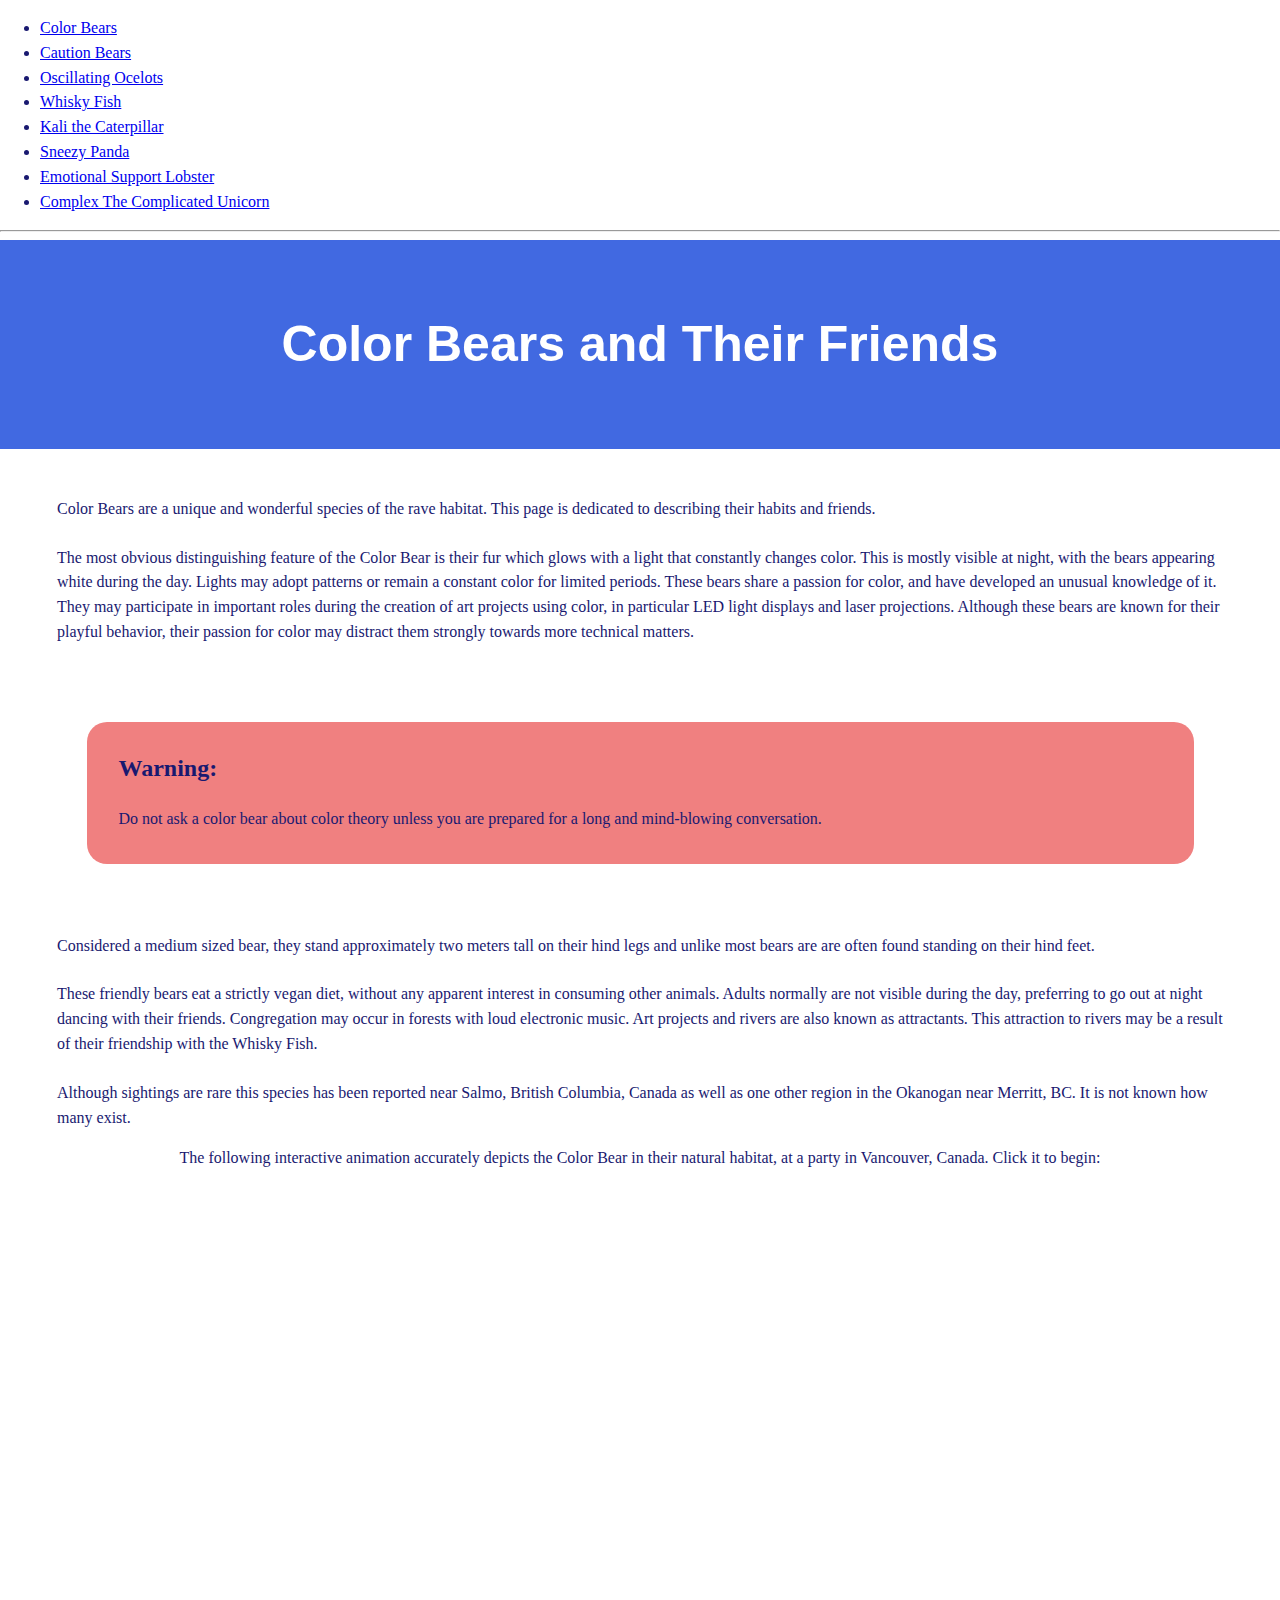
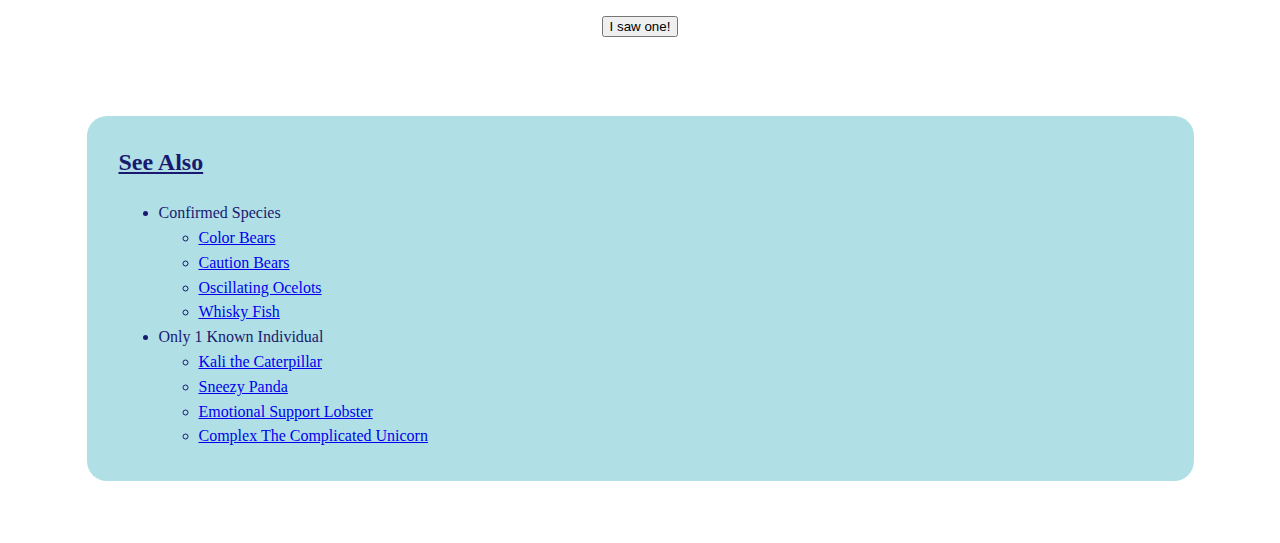
==== index.html @ 9827e075 "upload color bear pages" ====
<!DOCTYPE html>

<html lang="en">
    <head>
        <meta charset="utf-8">
        <meta name="viewport" content="width=device-width, initial-scale=1, shrink-to-fit=no">

        <!-- Bootstrap CSS -->
        <link rel="stylesheet" href="https://cdn.jsdelivr.net/npm/bootstrap@4.1.3/dist/css/bootstrap.min.css" integrity="sha384-MCw98/SFnGE8fJT3GXwEOngsV7Zt27NXFoaoApmYm81iuXoPkFOJwJ8ERdknLPMO" crossorigin="anonymous">

        <link href="styles.css" rel="stylesheet">
        <title>Color Bears and Their Friends</title>
    </head>
    <body>
        <div id = "navigationbar"></div>
        <hr>
        <div class = "header">
            <h1>
                <strong>Color Bears and Their Friends</strong>
            </h1>
        </div>
        <div class = "container">

            <div class = "section">
                Color Bears are a unique and wonderful species of the rave habitat. This page is dedicated to describing their habits and friends.
            </div>

            <div class = "section">
                The most obvious distinguishing feature of the Color Bear is their fur which glows with a light that constantly changes color. This is mostly visible at night, with the bears appearing white during the day. Lights may adopt patterns or remain a constant color for limited periods. These bears share a passion for color, and have developed an unusual knowledge of it. They may participate in important roles during the creation of art projects using color, in particular LED light displays and laser projections. Although these bears are known for their playful behavior, their passion for color may distract them strongly towards more technical matters.
            </div>

            <div class = "warning">
                <h2>Warning:</h2>
                <p>
                    Do not ask a color bear about color theory unless you are prepared for a long and mind-blowing conversation.
                </p>
            </div>

            <div class = "section">
                Considered a medium sized bear, they stand approximately two meters tall on their hind legs and unlike most bears are are often found standing on their hind feet.
            </div>

            <div class = "section">
                These friendly bears eat a strictly vegan diet, without any apparent interest in consuming other animals. Adults normally are not visible during the day, preferring to go out at night dancing with their friends. Congregation may occur in forests with loud electronic music. Art projects and rivers are also known as attractants. This attraction to rivers may be a result of their friendship with the Whisky Fish.
            </div>

            <div class = "section">
                Although sightings are rare this species has been reported near Salmo, British Columbia, Canada as well as one other region in the Okanogan near Merritt, BC. It is not known how many exist.
            </div>

            <div class = "game">
                The following interactive animation accurately depicts the Color Bear in their natural habitat, at a party in Vancouver, Canada. Click it to begin:
                <br>
                <br>
                    <iframe src="https://scratch.mit.edu/projects/1078716597/embed" allowtransparency="true" width="485" height="402" frameborder="0" scrolling="no" allowfullscreen></iframe>
            </div>

        </div>
        <div class = "container">
            <div id = "footer">
            </div>
        </div>

    <script src="main.js" rel="html/javascript"></script>
    <script src="https://code.jquery.com/jquery-3.3.1.slim.min.js" integrity="sha384-q8i/X+965DzO0rT7abK41JStQIAqVgRVzpbzo5smXKp4YfRvH+8abtTE1Pi6jizo" crossorigin="anonymous"></script>
    <script src="https://cdn.jsdelivr.net/npm/popper.js@1.14.3/dist/umd/popper.min.js" integrity="sha384-ZMP7rVo3mIykV+2+9J3UJ46jBk0WLaUAdn689aCwoqbBJiSnjAK/l8WvCWPIPm49" crossorigin="anonymous"></script>
    <script src="https://cdn.jsdelivr.net/npm/bootstrap@4.1.3/dist/js/bootstrap.min.js" integrity="sha384-ChfqqxuZUCnJSK3+MXmPNIyE6ZbWh2IMqE241rYiqJxyMiZ6OW/JmZQ5stwEULTy" crossorigin="anonymous"></script>
    </body>
</html>
---- styles.css ----
body {
    color: midnightblue;
    background-color: #fff;
    font-size: 1rem;
    font-weight: 450;
    line-height: 1.55;
    margin: 0;
    text-align: left;
}
figcaption {
    font-style:italic;
    display:block;
    margin-left:auto;
    margin-right:auto;
    width: 50%;
}
.container {
    margin-right: auto;
    margin-left: auto;
    padding-right: 25px;
    padding-left: 25px;
}
.centered{
    text-align:center;
}
.footer {
    padding: 0.5rem 2rem 1rem 2rem;
    background-color:powderblue;
    border-radius: 20px;
    margin: 5%;
}
.game{
    text-align:center;
}
h1 {
    font-size: 50px;
    font-family: 'Montserrat', sans-serif;
}

.header {
    background-color: royalblue;
    color: #fff;
    margin-bottom: 2.5rem;
    padding: 2rem 1rem;
    text-align: center;
}

img {
    border: 1px solid #ddd;
    border-radius: 20px;
    padding: 5px;

    display: block;
    margin-left: auto;
    margin-right: auto;
    width: 50%;
}

.nb {
    padding: 0.5rem 2rem 1rem 2rem;
    background-color:dodgerblue;
    border-radius: 20px;
    margin: 5%;
}

.section {
    padding: 0.5rem 2rem 1rem 2rem;
}
.section:hover {
    background-color: silver;
    transition: color 2s ease-in-out, background-color 0.15s ease-in-out;
}

.warning {
    padding: 0.5rem 2rem 1rem 2rem;
    background-color:lightcoral;
    border-radius: 20px;
    margin: 5%;
}
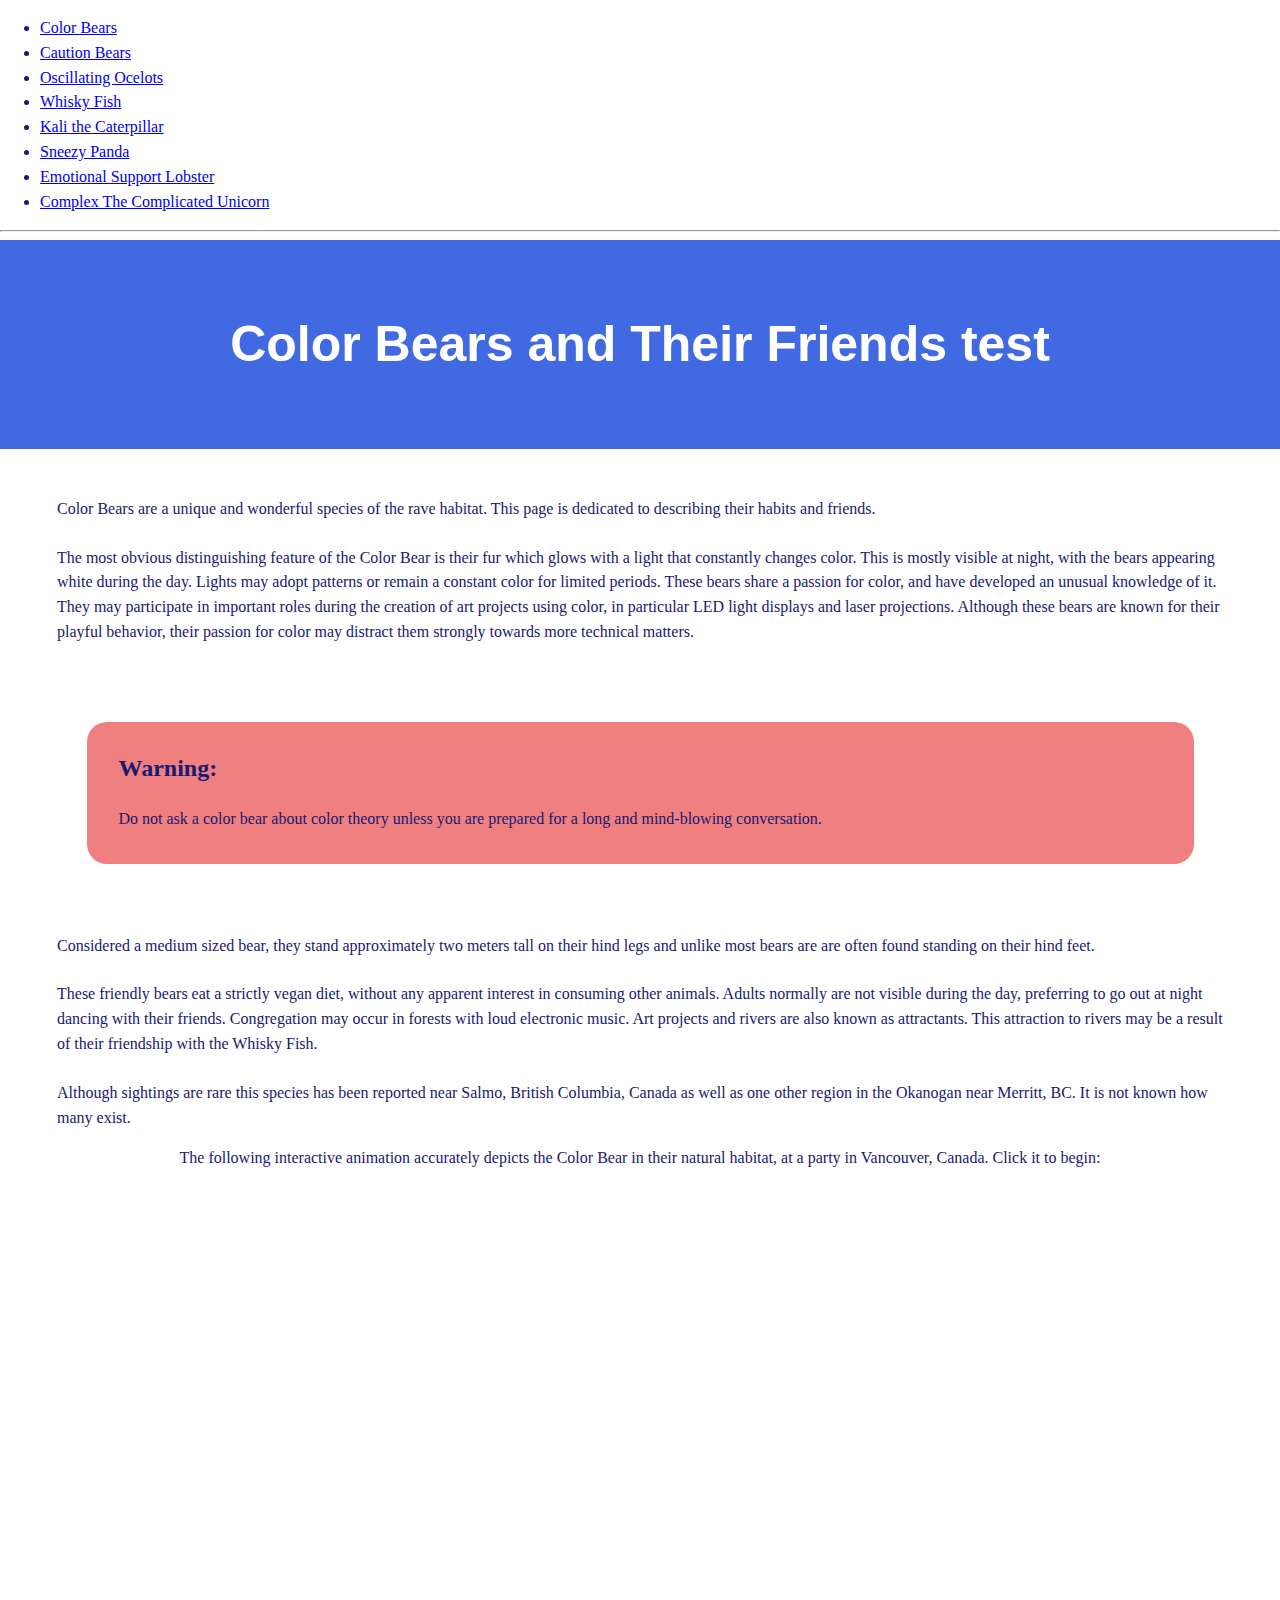
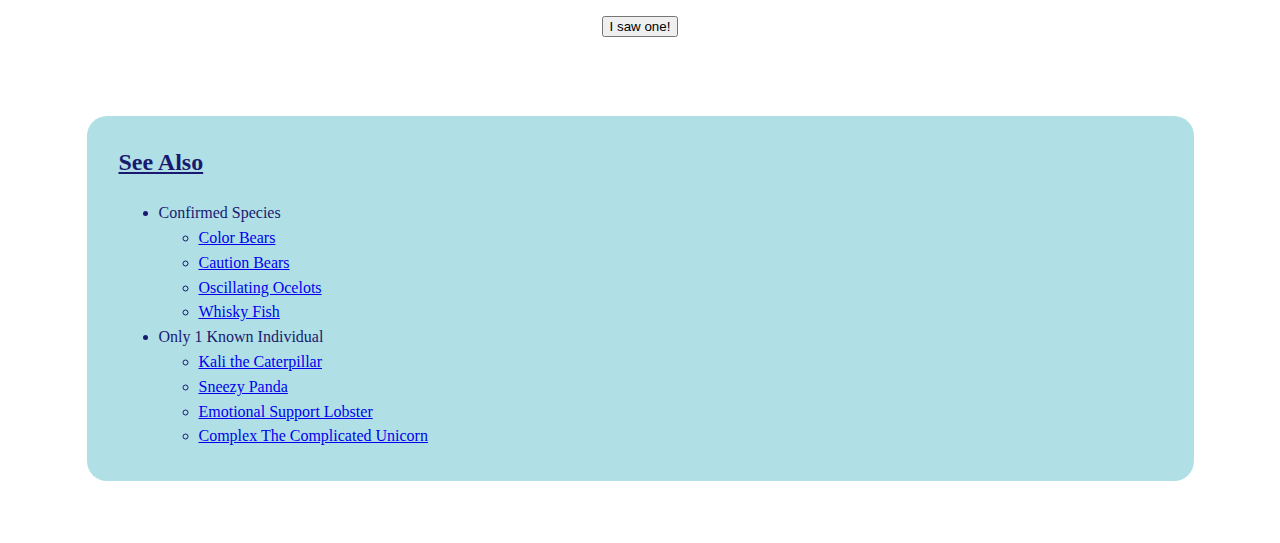
==== commit c9c4636b: "debugging" ====
--- a/index.html
+++ b/index.html
@@ -16,7 +16,7 @@
         <hr>
         <div class = "header">
             <h1>
-                <strong>Color Bears and Their Friends</strong>
+                <strong>Color Bears and Their Friends test</strong>
             </h1>
         </div>
         <div class = "container">
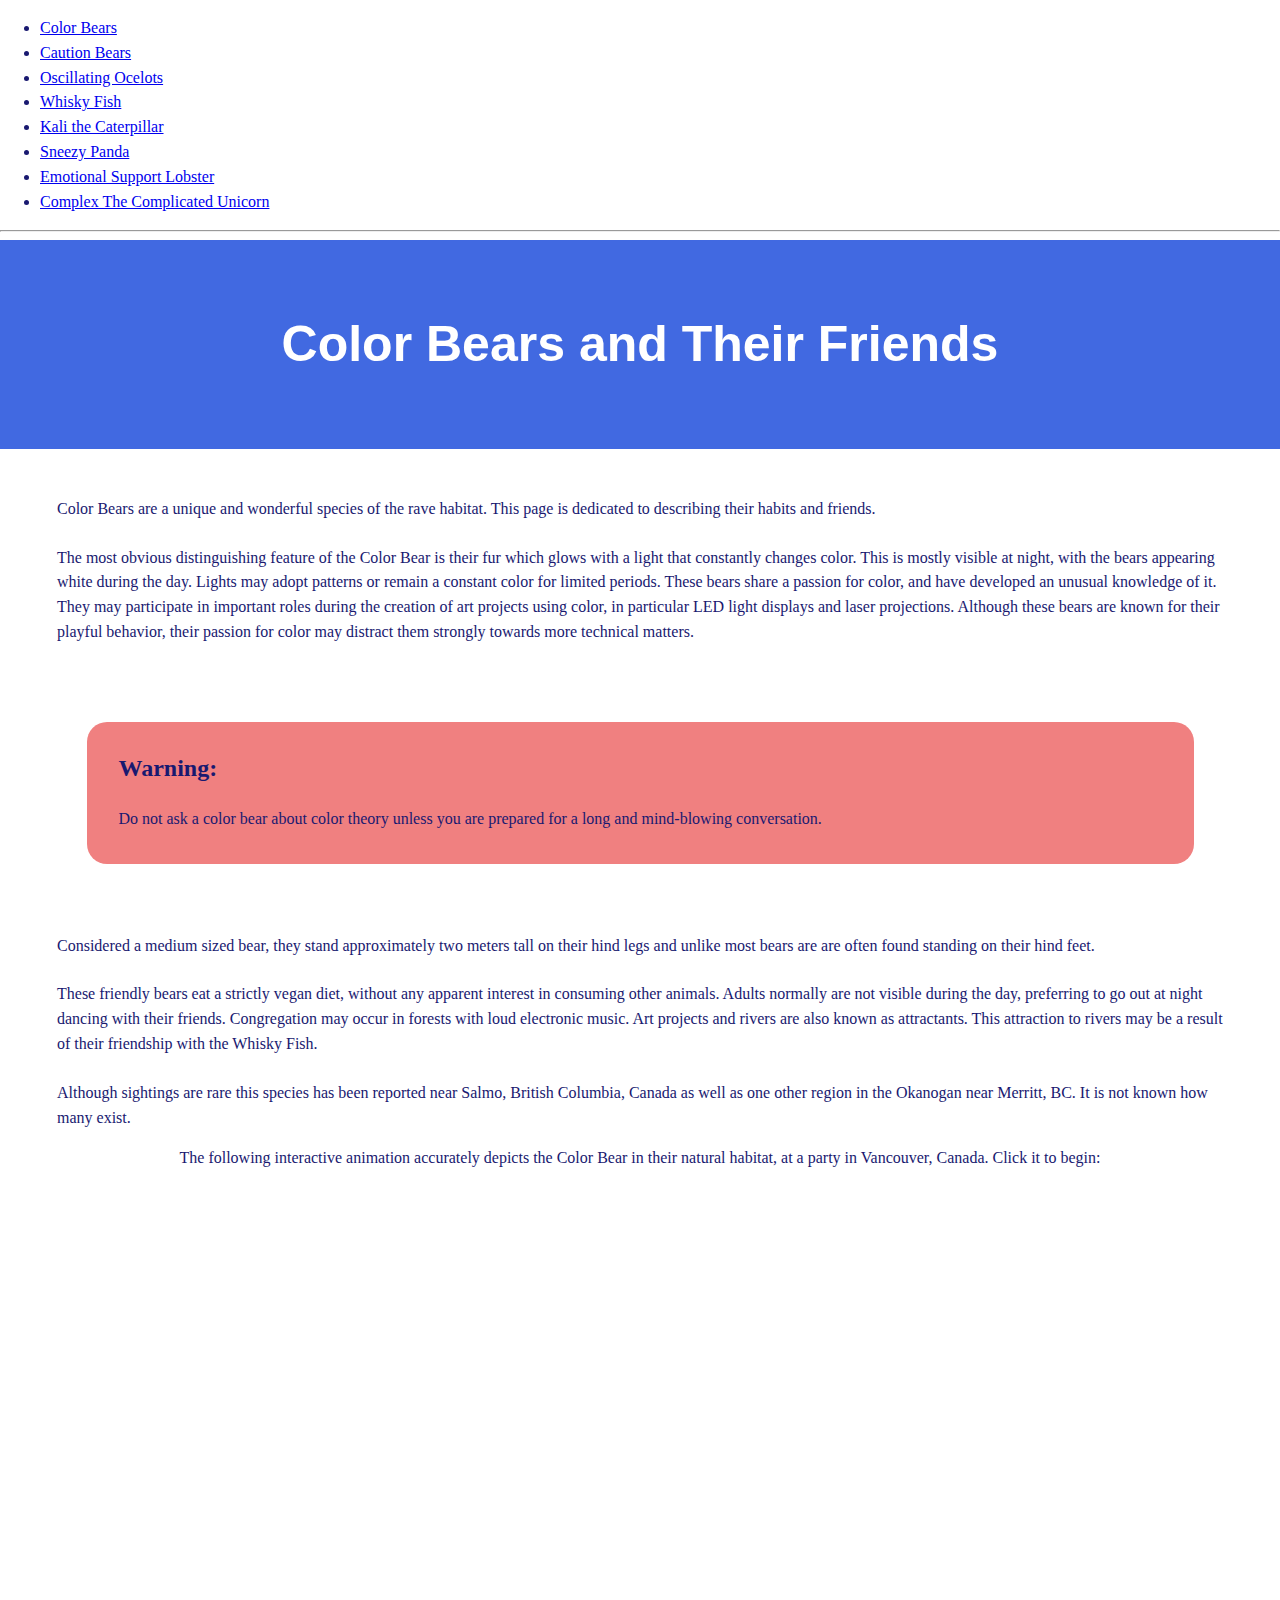
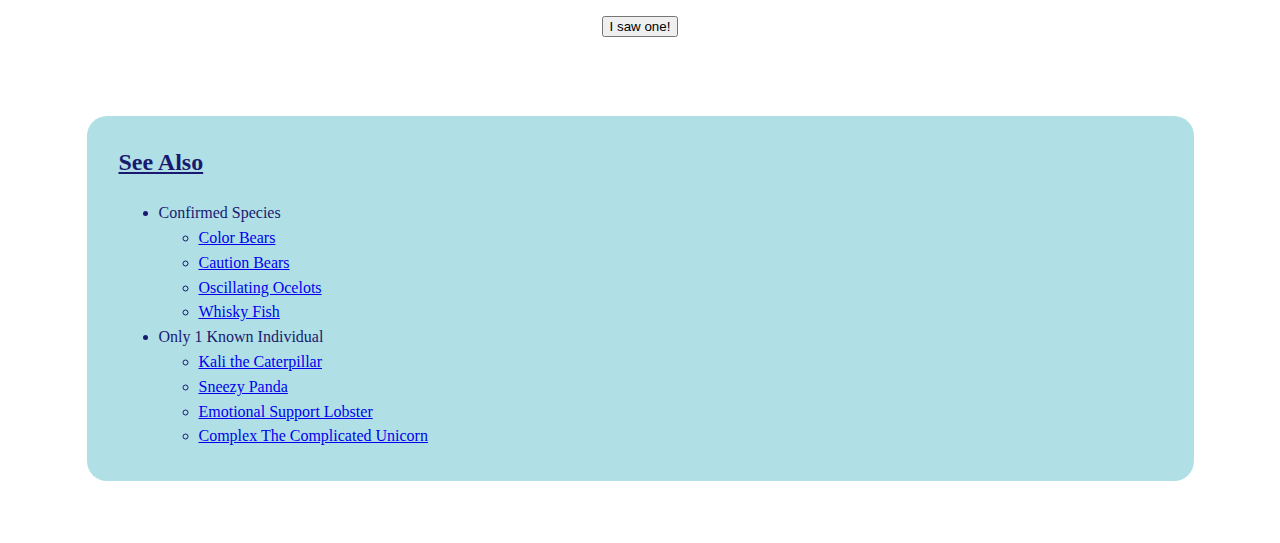
==== commit eb3481cc: "Update index.html" ====
--- a/index.html
+++ b/index.html
@@ -9,14 +9,14 @@
         <link rel="stylesheet" href="https://cdn.jsdelivr.net/npm/bootstrap@4.1.3/dist/css/bootstrap.min.css" integrity="sha384-MCw98/SFnGE8fJT3GXwEOngsV7Zt27NXFoaoApmYm81iuXoPkFOJwJ8ERdknLPMO" crossorigin="anonymous">
 
         <link href="styles.css" rel="stylesheet">
-        <title>Color Bears and Their Friends</title>
+        <title>Color Bears and Their Friends test</title>
     </head>
     <body>
         <div id = "navigationbar"></div>
         <hr>
         <div class = "header">
             <h1>
-                <strong>Color Bears and Their Friends test</strong>
+                <strong>Color Bears and Their Friends</strong>
             </h1>
         </div>
         <div class = "container">
